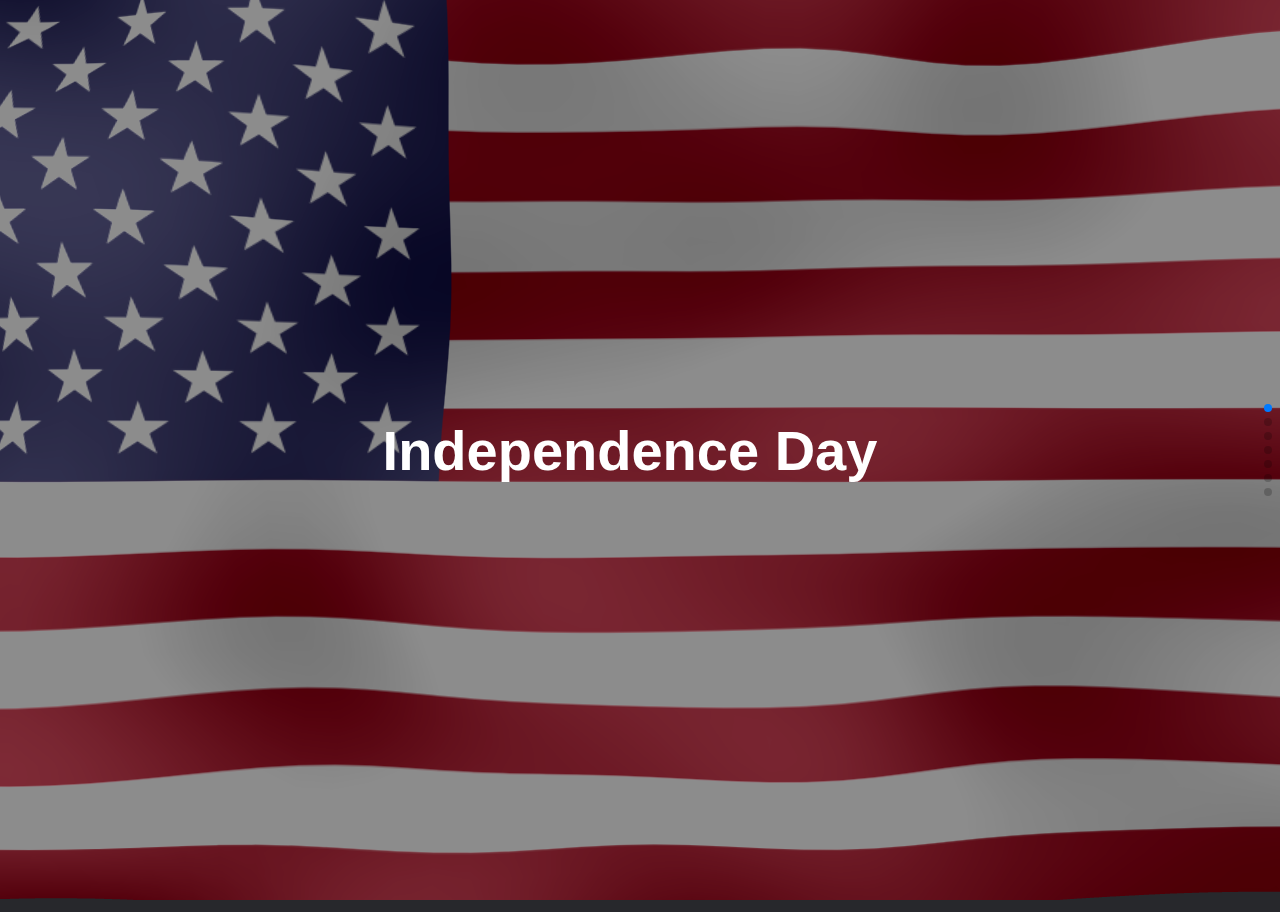
==== IndependenceDay/index.html @ 418c764b "1" ====
<!DOCTYPE html>
<html lang="en">
  <head>
    <meta charset="utf-8" />
    <title>Вторая итерация</title>
    <meta
      name="viewport"
      content="width=device-width, initial-scale=1, minimum-scale=1, maximum-scale=1"
    />
    <!-- Link Swiper's CSS -->
    <link
      rel="stylesheet"
      href="https://unpkg.com/swiper/swiper-bundle.min.css"
    />

    <script src="http://scripts.kislenko.net/arkanoid/js/p5.min.js"></script>
    <!-- Demo styles -->
     <link rel="stylesheet" href="css/style.css" />
  </head>

  <body>
 <div class="intro" id="intro"></div>
<div class="canvas-wrap">
  <div id="canvas"></div>
  <div class="plane">
      <img src="images/1280px-Flag_of_the_United_States.svg.png"  crossorigin="anonymous" />
  </div>
</div>

<div class="fireworks-container"></div>
<div class="fireworks-container"></div>

 <div class="swiper mySwiper">

      <div class="swiper-wrapper">
        <div class="swiper-slide">
            <div class="container">
                <h1>Independence Day</h1>
            </div>
        </div>
        <div class="swiper-slide">
          <div class="container">
            <h1 class="title"></h1>
              <div class="subtitle">
                <img src="https://a.d-cd.net/1452bf4s-960.jpg" style="width:1000px;" alt="">
              </div>
            </div>
          </div>
        <div class="swiper-slide">
          <div class="container">
            <h1 class="title"></h1>
            <div class="container__images">
              <div class="subtitle">
                <img src="https://upload.wikimedia.org/wikipedia/commons/6/67/JohnHancockSmall.jpg" style="width:400px; "  alt="">
                <p>John Hancock</p>
              </div>
              <div class="subtitle">
                <img src="https://upload.wikimedia.org/wikipedia/commons/thumb/9/9f/Charles_Thomson_full_portrait_-_Joseph_Wright_%28frame_cropped%29.jpg/220px-Charles_Thomson_full_portrait_-_Joseph_Wright_%28frame_cropped%29.jpg" style="width:400px; " alt="">
                <p>Charles Thomson</p>
              </div>
            </div>
          </div>
        </div>
        <div class="swiper-slide">
          <div class="container">
            <h1 class="title"></h1>
            <div class="container__images">
              <div class="subtitle">
                <img src="images/Revolutionary-War.jpg" style="width:650px;" alt="">
                <p>American Revolutionary War</p>
              </div>
              <div class="subtitle">
                <img src="https://hotgeo.ru/uploads/posts/2017-04/1492875574_6.jpg" style="width:400px;" alt="">
                <p>The Declaration of Independence</p>
              </div>
            </div>
          </div>
        </div>
        <div class="swiper-slide">
          <div class="container">
            <h1 class="title"></h1>
            <div class="container__images">
              <div class="subtitle">
                <img src="https://www.rotfront.su/wp-content/uploads/2020/07/20200725_USPS.jpg" style="width:500px;" alt="">
                <p>The US Postal Service</p>
              </div>
              <div class="subtitle">
                <img src="https://image.newsru.com/v2/01/2021/01/5/5768c15c89a12dbf27497d245d51f120.jpg" style="width:500px;" alt="">
                <p>The US Federal Court of Justice</p>
              </div>
            </div>
          </div>
        </div>
        <div class="swiper-slide">
          <div class="container">
            <h1 class="title"></h1>
            <div class="container__images">
              <div class="subtitle">
                <img src="images/scale_1200.jpeg" style="width:500px;" alt="">
                <p>Picnic</p>
              </div>
              <div class="subtitle">
                <img src="https://islam-today.ru/files/news/part_9/91544/365633-INNERRESIZED600-600-o-JULY-4-PARADE-facebook.jpg" style="width:500px;"
                  alt="">
                <p>Parade</p>
              </div>
            </div>
          </div>
        </div>
        <div class="swiper-slide">
          <div class="container">
              <div class="fireworks"></div>
              <div class="fireworks-content">
                <h1 class="title">The end</h1>
              </div>
            </section>
          </div>
        </div>
      </div>
      <div class="swiper-pagination"></div>
    </div>


  <script src="https://code.jquery.com/jquery-3.6.0.js"></script>
  <script src="js/jquery.firework.js"></script>
  <script>
        $('.fireworks').fireworks({
        sound: false, // sound effect
        opacity: 0.9,
        width: '100%',
        height: '100%',
        backgroundColor: '#fff'
        });
    </script>


    <!-- Swiper JS -->
    <script src="js/three.min.js"></script>
    <script src="js/vanta.waves.min.js"></script>
    <script src="js/app.js"></script>
    <script src="https://unpkg.com/swiper/swiper-bundle.min.js"></script>
    <!-- <script src="js/Fireworks.js"></script> -->
    <script src="js/flag.js"></script>
    <script src="js/curtains.min.js"></script>

    <!-- Initialize Swiper -->
    <script>
      var swiper = new Swiper(".mySwiper", {
        direction: "vertical",
        slidesPerView: 1,
        spaceBetween: 30,
        mousewheel: true,
        keyboard:{
          enabled:true,
          onlyInViewport: true,
          pageUpDown:true,
        },
        pagination: {
          el: ".swiper-pagination",
          clickable: true,
        },
      });
    </script>
    <script>
        this.intensity = random(255);
        this.firework = new Fireball(random(width), height, this.intensity, true);
        this.exploded = false;
        this.fireballs = [];

        this.done = function () {
          if (this.exploded && this.fireballs.length === 0) return true;
          else return false;
        }
    </script>
    <noscript>
      <div align="center">
        Извините, для работы приложения нужен включённый Javascript
      </div>
    </noscript>
    <script src="js/Fireworks.js"></script>
  </body>
</html>
---- IndependenceDay/css/style.css ----
html,
body {
  position: relative;
  height: 100%;
}

body {
  background: #474a51;
  font-family: Helvetica Neue, Helvetica, Arial, sans-serif;
  font-size: 14px;
  color: #fff;
  margin: 0;
  padding: 0;
}

.intro {
  opacity: 0;
}

.swiper {
  width: 100%;
  height: 100%;
}

.swiper-slide {
  text-align: center;
  font-size: 28px;
  background: none;

  /* Center slide text vertically */
  display: -webkit-box;
  display: -ms-flexbox;
  display: -webkit-flex;
  display: flex;
  -webkit-box-pack: center;
  -ms-flex-pack: center;
  -webkit-justify-content: center;
  justify-content: center;
  -webkit-box-align: center;
  -ms-flex-align: center;
  -webkit-align-items: center;
  align-items: center;
}

.swiper-slide img {
  display: block;
  width: 100%;
  height: 100%;
  object-fit: cover;
}

/* App */
.container {
  max-width: 1080px;
  width: 100%;
  margin: 0 auto;
  padding: 20px 40px 20px 20px;
}

.container__1 {
  max-width: 2080px;
  width: 100%;
  margin: 0 auto;
  padding: 20px 40px 20px 20px;
}

.title {
  margin-bottom: 40px;
}

.subtitle {
  display: flex;
  flex-direction: column;
  align-items: center;
}

.text {
  font-family: "Franklin Gothic Medium", "Arial Narrow", Arial, sans-serif;
  line-height: 1.4;
  font-size: 32px;
  text-align: justify;
}

.image {
  width: 100%;
  height: auto;
}

.intro {
  position: fixed;
  top: 0;
  left: 0;
  height: 100vh;
  width: 100%;
}

.container__images {
  display: flex;
  justify-content: space-between;
}
/*Flag*/
.canvas-wrap {
  position: absolute;

  /* top: -25px;
  left: -45px; */
  top: -23px;
  left: 0;
  right: 0;
  bottom: 0;
  /* position: relative; */
}
#canvas {
  position: absolute;
  top: 0;
  right: 0;
  bottom: 0;
  left: 0;
}
.plane {
  background-color: rgba(0, 0, 0, 0.45);
  height: calc(100vh + 35px);
  width: calc(100% + 160px);
  position: relative;
  left: -100px;
}
.plane img {
  display: none;
  position: absolute;
}

.fireworks {
  position: absolute;
  top: 0;
  left: 0;
  background: transparent;
}

.title {
  z-index: 10000;
}

.fireworks-container {
  position: fixed;
  width: 100%;
  height: 100%;
}
.fireworks-container:nth-of-type(2) {
  z-index: 9;
}
.countdown {
  display: flex;
  gap: 1rem;
  font-family: "Londrina Solid", cursive;
  color: rgb(255, 255, 255);
  filter: drop-shadow(-0.05em -0.05em 0.05em rgba(128, 0, 128, 1))
    drop-shadow(0.05em 0.05em 0.05em rgba(0, 0, 0, 1))
    drop-shadow(0 0 0.5em rgba(255, 192, 203, 0.5));
}
.countdown div {
  display: flex;
  flex-direction: column;
  text-align: center;
}
.countdown div .value {
  font-size: 2.5em;
  font-weight: 400;
  /* text-shadow: 0 0 0.05em red, 0 0 0.1em black; */
}
.countdown div .label {
  font-size: 0.8em;
  font-weight: 300;
  background: rgba(255, 192, 203, 1);
  color: rgb(0, 0, 0);
}
.countdown div .yeardigit {
  font-size: 8em;
  line-height: 0.9em;
  font-weight: 900;
}

.fireworks-content {
  width: 100%;
  position: absolute;
  text-align: center;
  left: 0;
  top: 50%;
  transform: translate(0, -50%);
}
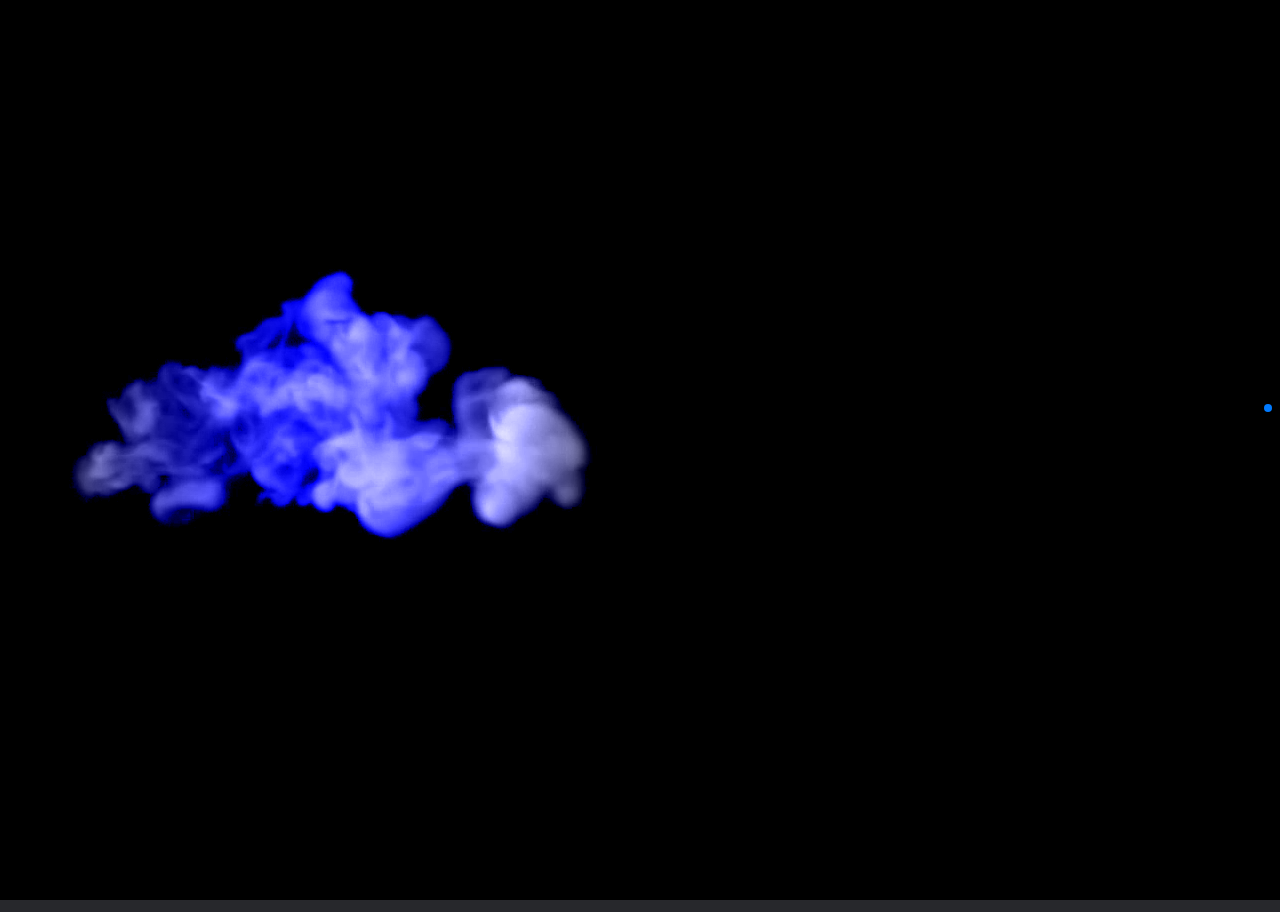
==== commit 86e02f94: "3" ====
--- a/IndependenceDay/index.html
+++ b/IndependenceDay/index.html
@@ -2,7 +2,7 @@
 <html lang="en">
   <head>
     <meta charset="utf-8" />
-    <title>Вторая итерация</title>
+    <title>Independence Day</title>
     <meta
       name="viewport"
       content="width=device-width, initial-scale=1, minimum-scale=1, maximum-scale=1"
@@ -26,16 +26,31 @@
       <img src="images/1280px-Flag_of_the_United_States.svg.png"  crossorigin="anonymous" />
   </div>
 </div>
-
-<div class="fireworks-container"></div>
-<div class="fireworks-container"></div>
-
  <div class="swiper mySwiper">
 
       <div class="swiper-wrapper">
         <div class="swiper-slide">
-            <div class="container">
-                <h1>Independence Day</h1>
+            <div class="container section">
+              <div class="first"></div>
+              <video class="video" src="images/smoke.mp4" autoplay="" muted=""></video>
+                <h1 class="first__title">                
+                  <span class="chart">I</span>
+                  <span class="chart">n</span>
+                  <span class="chart">d</span>
+                  <span class="chart">e</span>
+                  <span class="chart">p</span>
+                  <span class="chart">e</span>
+                  <span class="chart">n</span>
+                  <span class="chart">d</span>
+                  <span class="chart">e</span>
+                  <span class="chart">n</span>
+                  <span class="chart">c</span>
+                  <span class="chart">e</span>
+                  <span style="opacity: 0;">.</span>
+                  <span class="chart">D</span>
+                  <span class="chart">a</span>
+                  <span class="chart">y</span>
+                  </h1>
             </div>
         </div>
         <div class="swiper-slide">
@@ -66,7 +81,7 @@
             <h1 class="title"></h1>
             <div class="container__images">
               <div class="subtitle">
-                <img src="images/Revolutionary-War.jpg" style="width:650px;" alt="">
+                <img src="images/Revolutionary-War.jpg" style="width:550px;" alt="">
                 <p>American Revolutionary War</p>
               </div>
               <div class="subtitle">
--- a/IndependenceDay/css/style.css
+++ b/IndependenceDay/css/style.css
@@ -101,14 +101,10 @@
 /*Flag*/
 .canvas-wrap {
   position: absolute;
-
-  /* top: -25px;
-  left: -45px; */
   top: -23px;
   left: 0;
   right: 0;
   bottom: 0;
-  /* position: relative; */
 }
 #canvas {
   position: absolute;
@@ -187,3 +183,115 @@
   top: 50%;
   transform: translate(0, -50%);
 }
+/*smoke*/
+.chart {
+  opacity: 0;
+  display: inline-block;
+  animation: animate 1s linear forwards;
+}
+.first__title {
+  margin: 0;
+  padding: 0;
+  position: absolute;
+  top: 50%;
+  left: 50%;
+  transform: translate(-50%, -50%);
+  letter-spacing: 0;
+}
+.chart:nth-child(2) {
+  animation-delay: 0.9s;
+}
+.chart:nth-child(3) {
+  animation-delay: 0.9s;
+}
+.chart:nth-child(3) {
+  animation-delay: 1.1;
+}
+.chart:nth-child(4) {
+  animation-delay: 1.3s;
+}
+.chart:nth-child(5) {
+  animation-delay: 1.5s;
+}
+.chart:nth-child(6) {
+  animation-delay: 1.7s;
+}
+.chart:nth-child(7) {
+  animation-delay: 1.9s;
+}
+.chart:nth-child(8) {
+  animation-delay: 2.1s;
+}
+.chart:nth-child(9) {
+  animation-delay: 2.3s;
+}
+.chart:nth-child(10) {
+  animation-delay: 2.5s;
+}
+.chart:nth-child(11) {
+  animation-delay: 2.7s;
+}
+.chart:nth-child(12) {
+  animation-delay: 2.9s;
+}
+
+.chart:nth-child(14) {
+  animation-delay: 3.1s;
+}
+.chart:nth-child(15) {
+  animation-delay: 3.3s;
+}
+.chart:nth-child(16) {
+  animation-delay: 3.5s;
+}
+.video {
+  object-fit: cover;
+  height: 100%;
+  margin-left: -100px;
+}
+@keyframes animate {
+  0% {
+    opacity: 0;
+    transform: rotateY(90deg);
+    filter: blur(10px);
+  }
+  100% {
+    opacity: 1;
+    transform: rotate(0);
+    filter: blur(0);
+  }
+}
+
+@keyframes anima {
+  0% {
+    opacity: 1;
+    filter: blur(10px);
+  }
+  100% {
+    opacity: 0;
+    filter: blur(0);
+  }
+}
+.first {
+  background-color: rgba(0, 0, 0);
+  top: 0;
+  height: 100%;
+  width: calc(100% + 160px);
+  position: absolute;
+  left: -100px;
+  z-index: -1;
+  animation: anima 1s linear forwards;
+  animation-delay: 5s;
+}
+.section:before {
+  content: "";
+  position: absolute;
+  top: 0;
+  left: 0;
+  width: 100%;
+  height: 100%;
+  background: #f00;
+  background: linear-gradient(to right, #fff, #00f, #fff, #f00f, #fff);
+  mix-blend-mode: color;
+  pointer-events: none;
+}
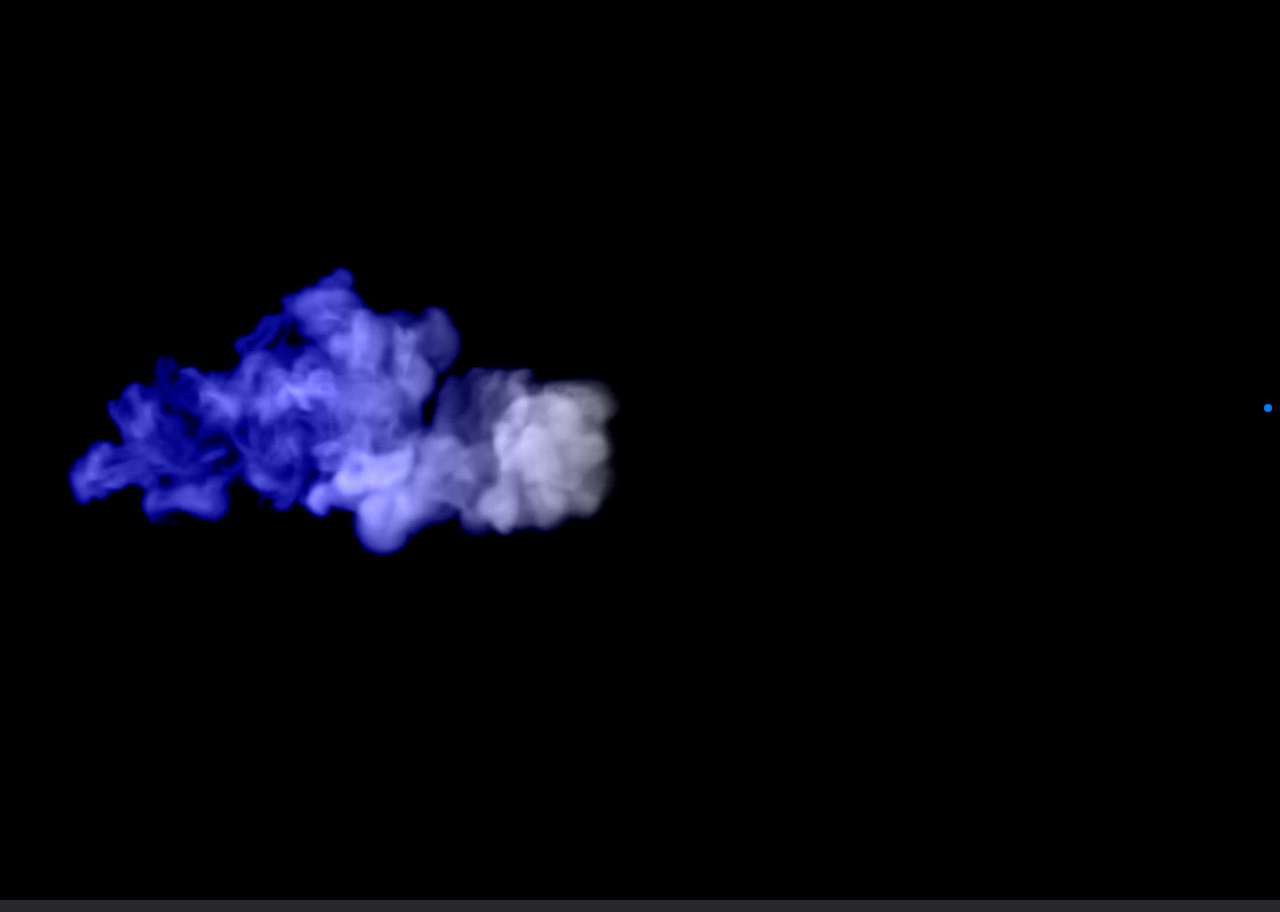
==== commit 5ea255b7: "finaly" ====
--- a/IndependenceDay/index.html
+++ b/IndependenceDay/index.html
@@ -30,10 +30,13 @@
 
       <div class="swiper-wrapper">
         <div class="swiper-slide">
-            <div class="container section">
+            <div class="container">
+              <div class="section hg">
               <div class="first"></div>
-              <video class="video" src="images/smoke.mp4" autoplay="" muted=""></video>
-                <h1 class="first__title">                
+              <video class="video" src="images/smoke.mp4" autoplay="" muted=""></video>  
+              </div>
+              <div class="first"></div>
+              <h1 class="first__title">                
                   <span class="chart">I</span>
                   <span class="chart">n</span>
                   <span class="chart">d</span>
--- a/IndependenceDay/css/style.css
+++ b/IndependenceDay/css/style.css
@@ -24,7 +24,7 @@
 
 .swiper-slide {
   text-align: center;
-  font-size: 28px;
+  font-size: 25px;
   background: none;
 
   /* Center slide text vertically */
@@ -81,9 +81,11 @@
   text-align: justify;
 }
 
-.image {
+img {
+  border-radius: 10px;
   width: 100%;
   height: auto;
+  box-shadow: 10px 5px 5px rgba(0, 0, 0, 0.20);
 }
 
 .intro {
@@ -96,6 +98,7 @@
 
 .container__images {
   display: flex;
+  text-shadow: 10px 5px 5px rgba(0, 0, 0, 0.20);
   justify-content: space-between;
 }
 /*Flag*/
@@ -197,6 +200,7 @@
   left: 50%;
   transform: translate(-50%, -50%);
   letter-spacing: 0;
+
 }
 .chart:nth-child(2) {
   animation-delay: 0.9s;
@@ -272,6 +276,10 @@
     filter: blur(0);
   }
 }
+.hg{
+  animation: anima 0s linear forwards;
+  animation-delay: 5s;
+}
 .first {
   background-color: rgba(0, 0, 0);
   top: 0;
@@ -279,9 +287,9 @@
   width: calc(100% + 160px);
   position: absolute;
   left: -100px;
-  z-index: -1;
   animation: anima 1s linear forwards;
   animation-delay: 5s;
+  z-index: -1;
 }
 .section:before {
   content: "";
@@ -290,8 +298,7 @@
   left: 0;
   width: 100%;
   height: 100%;
-  background: #f00;
-  background: linear-gradient(to right, #fff, #00f, #fff, #f00f, #fff);
+  background: linear-gradient(to right, rgb(0, 0, 136), rgb(0, 0, 136),rgb(184, 184, 184), rgb(160, 0, 0),rgb(160, 0, 0));
   mix-blend-mode: color;
   pointer-events: none;
 }
